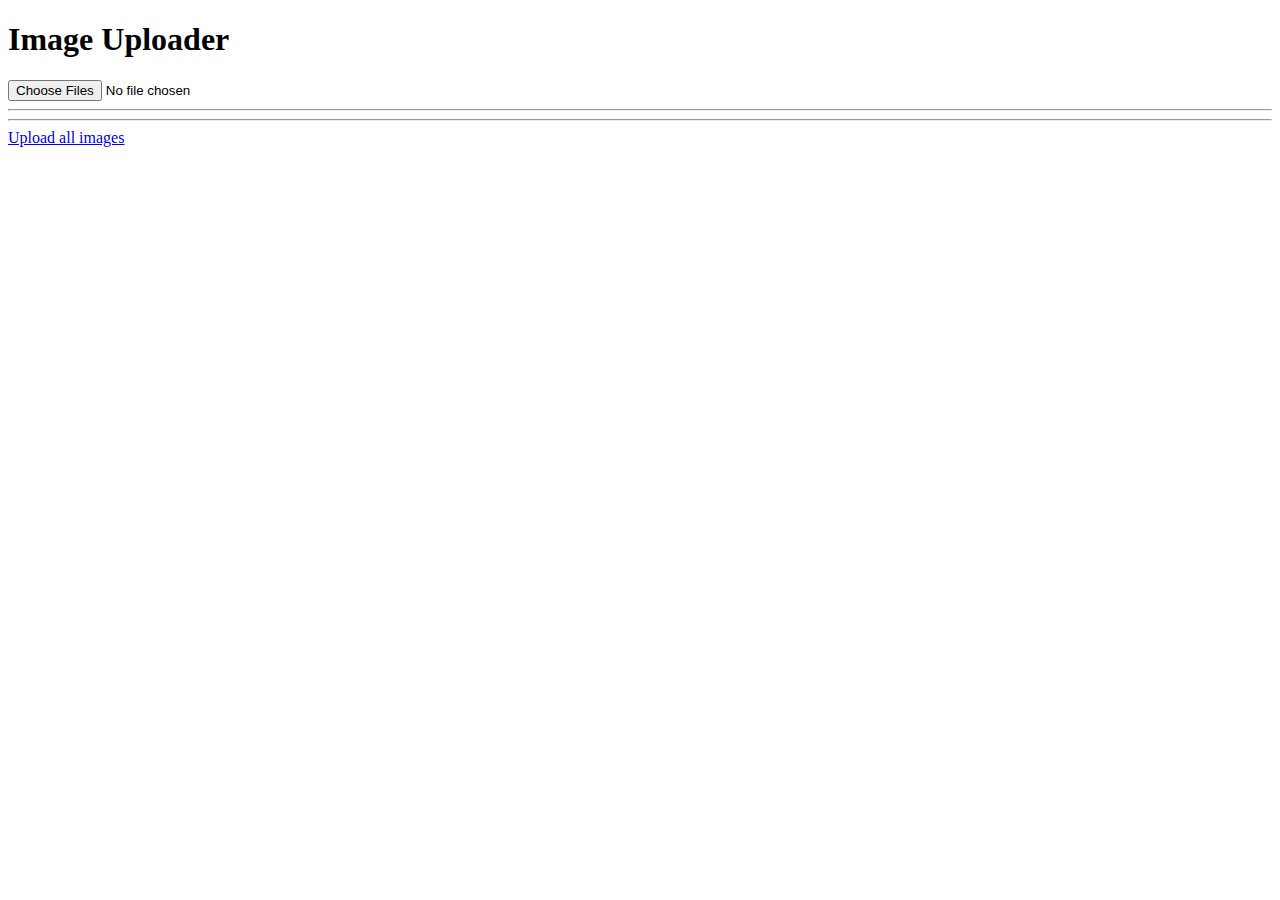
==== views/image_test/multiple_uploader.html @ 58dc1c55 "edits to slider" ====
<!DOCTYPE html>
<html lang="en">
	
	<head>
		<meta charset="UTF-8">
		<title>Upload Document</title>
		
		<link rel="stylesheet" href="../../css/bootstrap.min.css">
		<script src="../../js/jquery-1.10.2.min.js"></script>
		
		<style>
			img{
				width:100%;
				height:200px;
			}
		</style>
	</head>
	
	<body>
		<div class="container">
			<h1>Image Uploader</h1>
			
			<input type="file" name="images[]" id="images" multiple>
			<hr>
			<div id="uploads">
			
			</div><!-- end #images-to-uploadload -->
			<hr>
			
			<a href="#" class="btn btn-sm btn-success">Upload all images</a>
			
		</div><!-- end .container -->
		
		<script>
		
			//indirect ajax
			//file collection array
			var fileCollection = new Array();
			$("#images").click(function(e){ 
		//	$('#images').on('change', function(e){
			
				var files = e.target.files;
				
				$.each(files, function(i, file){
				
					fileCollection.push(file);
				
					var reader = new FileReader();
					reader.readAsDataURL(file);
					
					reader.onload = function(e){
					alert(reader.result);
					$('#uploads').html('<form action="/upload">'+
							'<img src="'+e.target.result+'">'+
							'<label>Image Title</label><input type="text" name="title">'+
							'<button class="btn btn-sm btn-info upload">Upload</button>'+
							'<a href="#" class="btn btn-sm btn-danger remove">Remove</a>'+
							'</form>');
						};
				});
			});
			
			//form upload ....
			$(document).on('submit', 'form', function(e){
				
				e.preventDefault();
				//this form index
				var index = $(this).index();
				
				var formdata = new FormData($(this)[0]);
				
				//append the file relation to index
				formdata.append('image', fileCollection[index]);
				
				var request = new XMLHttpRequest();
				request.open('post', 'server.php', true);
				
				request.send(formdata);
			});
		
		</script>
		
	</body>
	
</html>
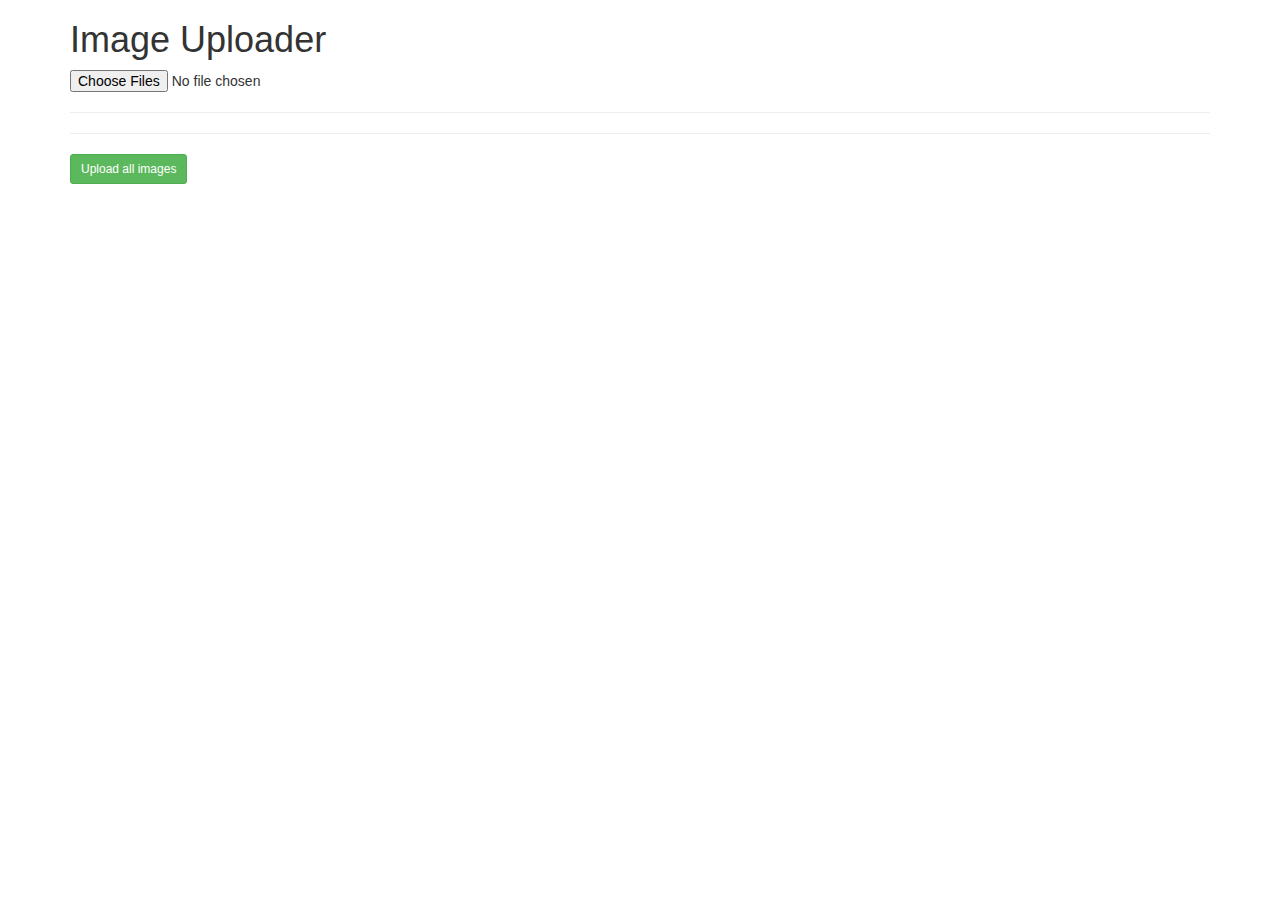
==== commit 558e7ad3: "slider edits" ====
--- a/views/image_test/multiple_uploader.html
+++ b/views/image_test/multiple_uploader.html
@@ -5,8 +5,8 @@
 		<meta charset="UTF-8">
 		<title>Upload Document</title>
 		
-		<link rel="stylesheet" href="../../css/bootstrap.min.css">
-		<script src="../../js/jquery-1.10.2.min.js"></script>
+		<link rel="stylesheet" href="../../bootstrap/css/bootstrap.min.css">
+		<script src="../../js/jquery.min.js"></script>
 		
 		<style>
 			img{
@@ -61,7 +61,7 @@
 			});
 			
 			//form upload ....
-			$(document).on('submit', 'form', function(e){
+		/**	$(document).on('submit', 'form', function(e){
 				
 				e.preventDefault();
 				//this form index
@@ -71,12 +71,12 @@
 				
 				//append the file relation to index
 				formdata.append('image', fileCollection[index]);
-				
+				alert();
 				var request = new XMLHttpRequest();
 				request.open('post', 'server.php', true);
 				
 				request.send(formdata);
-			});
+			});  */
 		
 		</script>
 		
